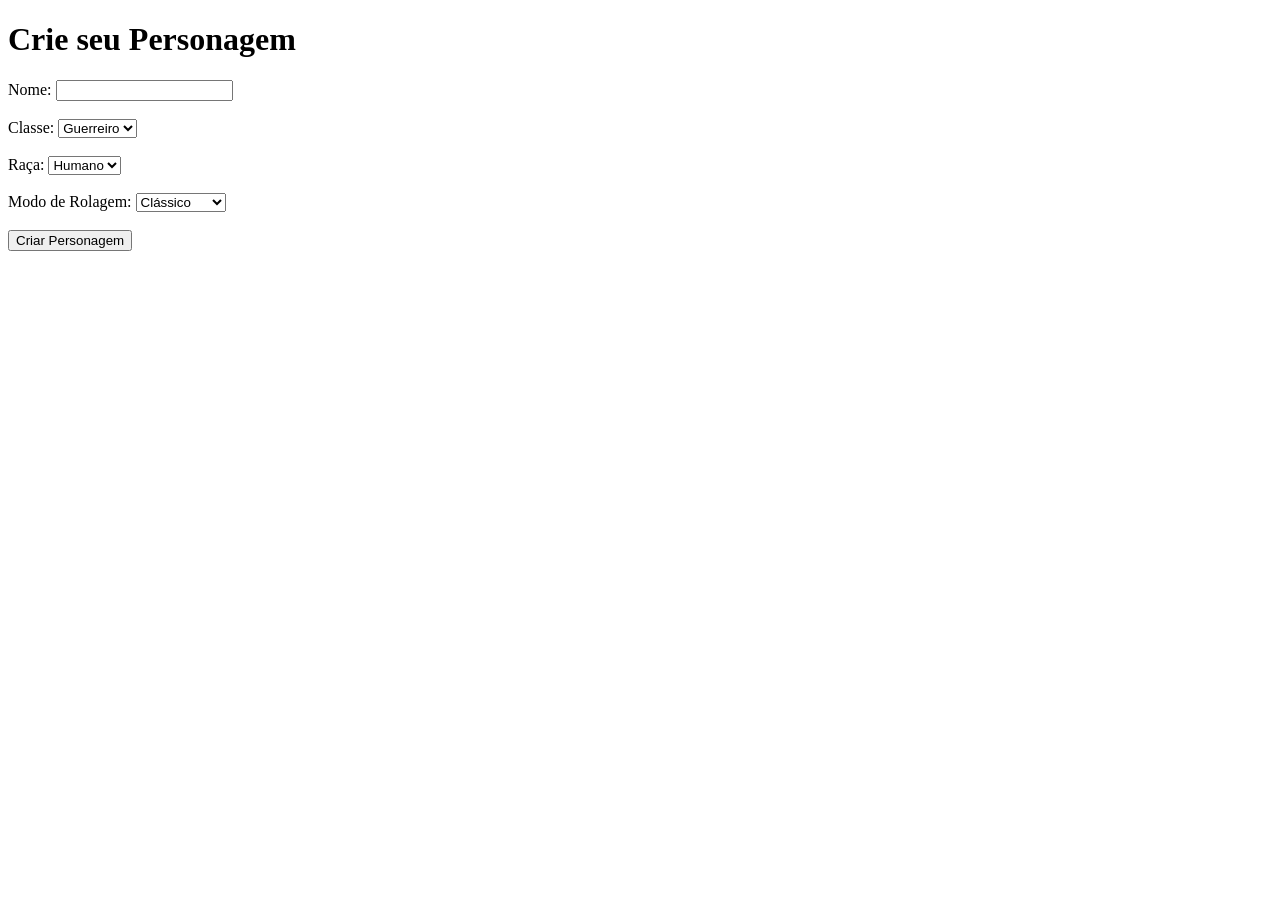
==== templates/index.html @ 14feaae9 "flask" ====
<!DOCTYPE html>
<html lang="pt-br">
<head>
    <link rel="stylesheet" href="{{ url_for('static', filename='style.css') }}">
  <meta charset="UTF-8">
  <title>Criação de Personagem</title>
</head>
<body>
  <h1>Crie seu Personagem</h1>
  <form method="POST">
    <label>Nome:</label>
    <input type="text" name="nome" required><br><br>

    <label>Classe:</label>
    <select name="classe">
      <option value="1">Guerreiro</option>
      <option value="2">Ladrão</option>
      <option value="3">Mago</option>
    </select><br><br>

    <label>Raça:</label>
    <select name="raca">
      <option value="1">Humano</option>
      <option value="2">Elfo</option>
      <option value="3">Anão</option>
    </select><br><br>

    <label>Modo de Rolagem:</label>
    <select name="modo">
      <option value="1">Clássico</option>
      <option value="2">Heroico</option>
      <option value="3">Aventureiro</option>
    </select><br><br>

    <button type="submit">Criar Personagem</button>
  </form>
</body>
</html>
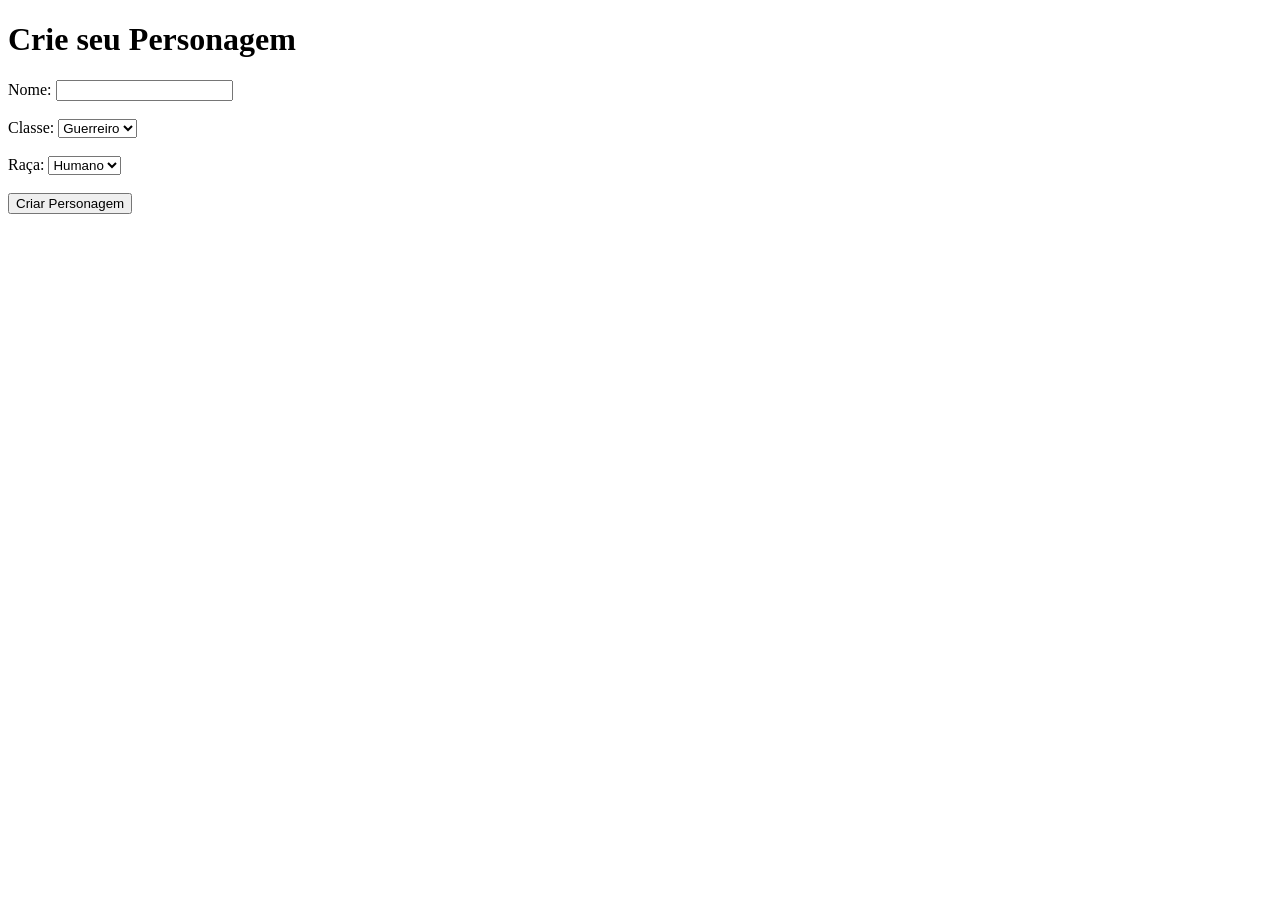
==== commit aa5e9ed4: "novo" ====
--- a/templates/index.html
+++ b/templates/index.html
@@ -25,12 +25,7 @@
       <option value="3">Anão</option>
     </select><br><br>
 
-    <label>Modo de Rolagem:</label>
-    <select name="modo">
-      <option value="1">Clássico</option>
-      <option value="2">Heroico</option>
-      <option value="3">Aventureiro</option>
-    </select><br><br>
+
 
     <button type="submit">Criar Personagem</button>
   </form>
